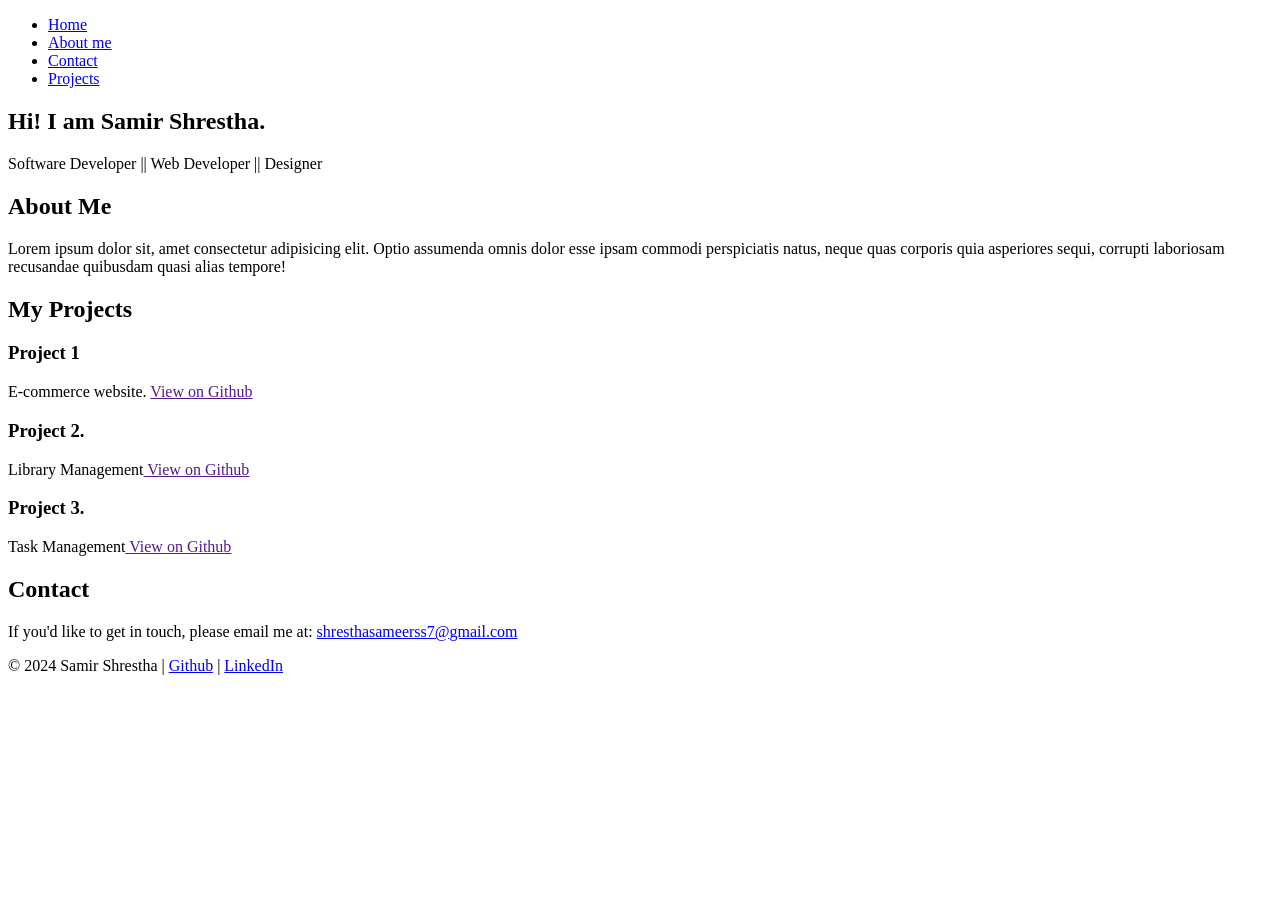
==== html basics/index.html @ 525c2f27 "skeleton for portfolio website" ====
<!DOCTYPE html>
<html lang="en">
  <head>
    <meta charset="UTF-8" />
    <meta http-equiv="X-UA-Compatible" content="IE=edge" />
    <meta name="viewport" content="width=device-width, initial-scale=1.0" />
    <title>Sample Portfolio Webpage</title>
  </head>
  <body>
    <header>
      <!-- navigation for the portfolio -->
      <section>
        <nav>
          <ul>
            <li><a href="#home">Home</a></li>
            <li><a href="#aboutme">About me</a></li>
            <li><a href="#contact">Contact</a></li>
            <li><a href="#projects">Projects</a></li>
          </ul>
        </nav>
      </section>
    </header>
    <!-- home section/ Introduction section -->

    <section id="home">
      <h1>Hi! I am Samir Shrestha.</h1>

      <p>Software Developer || Web Developer || Designer</p>
    </section>

    <!-- about me  -->

    <section id="aboutme">
      <h2>About Me</h2>
      <p>
        Lorem ipsum dolor sit, amet consectetur adipisicing elit. Optio
        assumenda omnis dolor esse ipsam commodi perspiciatis natus, neque quas
        corporis quia asperiores sequi, corrupti laboriosam recusandae quibusdam
        quasi alias tempore!
      </p>
    </section>
    <!-- projects section -->
    <section id="projects">
      <h2>My Projects</h2>
      <div class="project">
        <h3>Project 1</h3>
        <p>E-commerce website. <a href="" target="_blank">View on Github</a></p>
      </div>
      <div class="project">
        <h3>Project 2.</h3>
        <p>Library Management<a href="" target="_blank"> View on Github</a></p>
      </div>
      <div class="project">
        <h3>Project 3.</h3>
        <p>Task Management<a href="" target="_blank"> View on Github</a></p>
      </div>
    </section>

    <!-- contact section -->
    <section id="contact">
      <h2>Contact</h2>
      <p>
        If you'd like to get in touch, please email me at:
        <a href="mailto:shresthasameerss7@gmail.com"
          >shresthasameerss7@gmail.com</a
        >
      </p>
    </section>

    <footer>
      <p>
        &copy; 2024 Samir Shrestha |
        <a href="https://github.com/samirshrestha-tech" target="_blank"
          >Github</a
        >
        |

        <a
          href="https://www.linkedin.com/in/samir-shrestha-shre/"
          target="_blank"
          >LinkedIn</a
        >
      </p>
    </footer>
  </body>
</html>
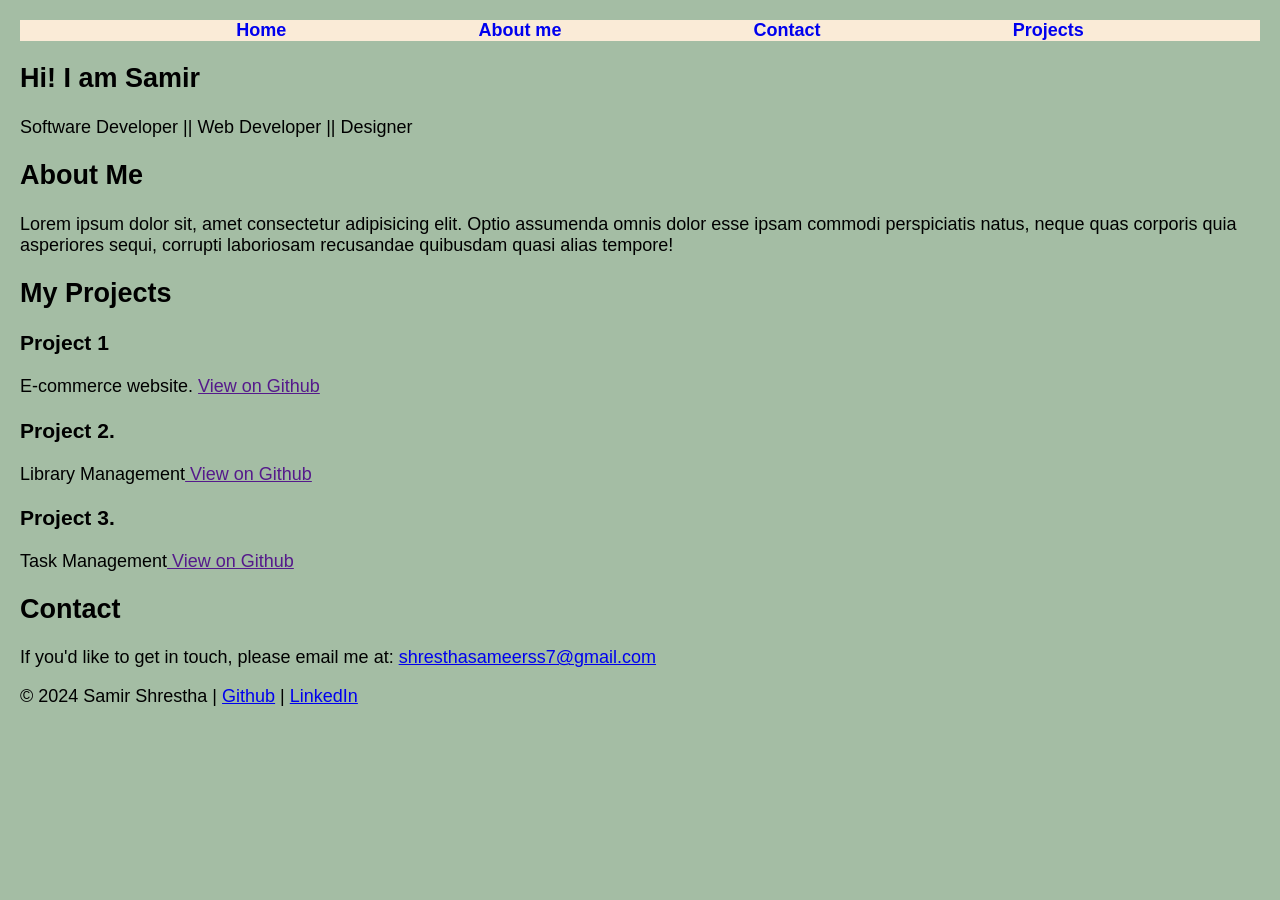
==== commit a901b5a0: "adding css file" ====
--- a/html basics/index.html
+++ b/html basics/index.html
@@ -5,6 +5,7 @@
     <meta http-equiv="X-UA-Compatible" content="IE=edge" />
     <meta name="viewport" content="width=device-width, initial-scale=1.0" />
     <title>Sample Portfolio Webpage</title>
+    <link rel="stylesheet" href="/style.css" />
   </head>
   <body>
     <header>
@@ -23,7 +24,7 @@
     <!-- home section/ Introduction section -->
 
     <section id="home">
-      <h1>Hi! I am Samir Shrestha.</h1>
+      <h1>Hi! I am Samir</h1>
 
       <p>Software Developer || Web Developer || Designer</p>
     </section>
--- a/style.css
+++ b/style.css
@@ -0,0 +1,24 @@
+body {
+  font-family: Arial, Helvetica, sans-serif;
+  margin: 20px;
+  padding: 0;
+  font-size: large;
+  background-color: rgb(164, 189, 164);
+}
+
+header {
+  background-color: antiquewhite;
+}
+
+nav ul {
+  list-style: none;
+  display: flex;
+  justify-content: space-evenly;
+
+  gap: 1rem;
+}
+
+nav ul li a {
+  text-decoration: none;
+  font-weight: bold;
+}
